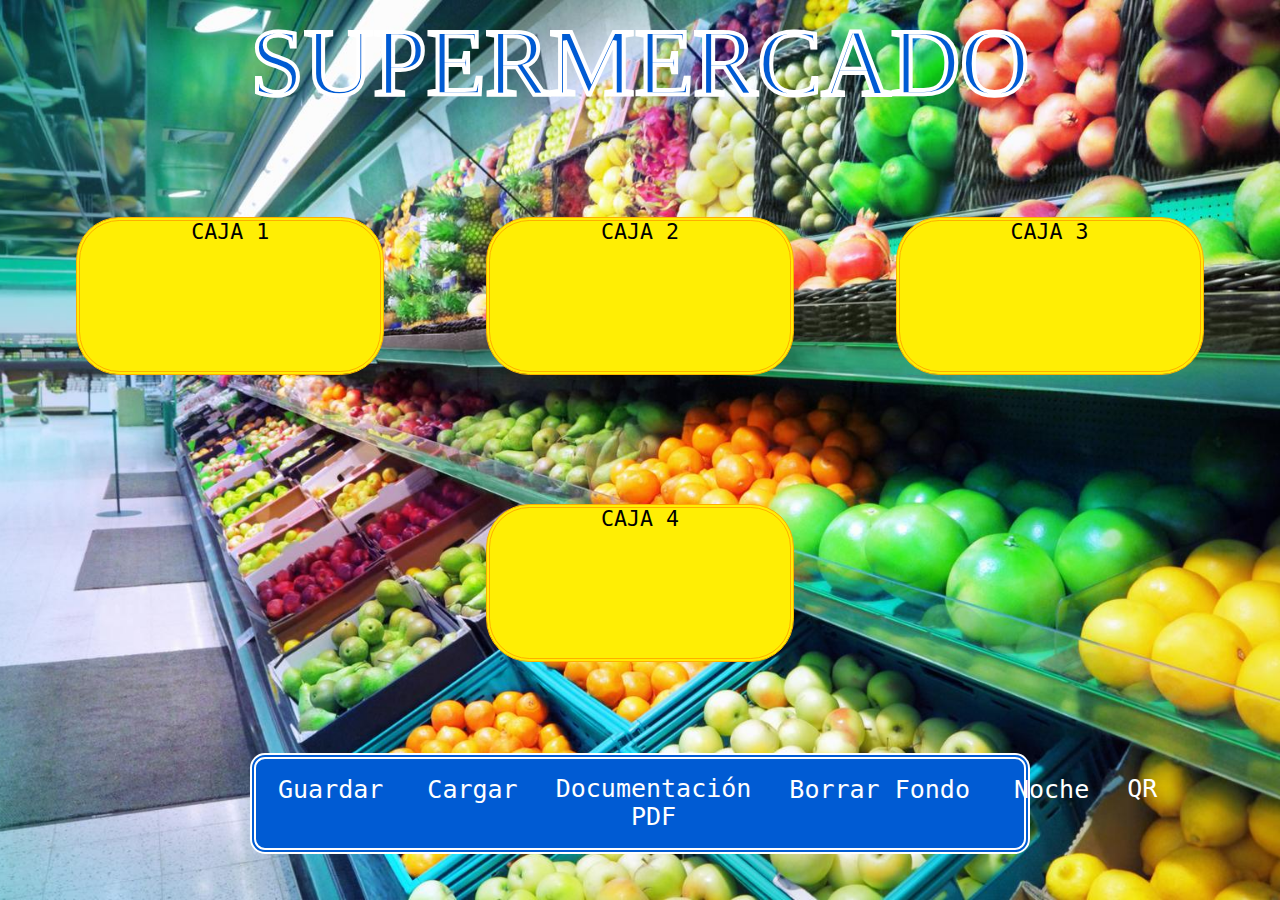
==== supermercado.html @ 12935194 "." ====
<!DOCTYPE html>
<html lang="es">

<head>
  <title>Proyecto Supermercado</title>
  <meta charset="UTF-8">
  <meta name="viewport" content="width=device-width, initial-scale=1.0">
  <link rel="stylesheet" href="./normalize.css">
<link rel="stylesheet" href="style.css">
<link rel="stylesheet" href="https://cdnjs.cloudflare.com/ajax/libs/font-awesome/5.14.0/css/all.min.css">

</head>
<header id=titulo class="brand-title">
  <div>SUPERMERCADO</div>
</header>

<body oncontextmenu="return false;" id="body"> <!--Usamos este oncontextmenu para desactivar el desplegable del boton derecho en la web-->
  
    
    <div id="zonacajas">

      <div type="button" id="divcaja1"  onclick="atenderClientes('poner', 'caja1')">CAJA 1<input type="hidden" id="CAJA1" value="0"><p id="mensaje1"></p></div>
      <div type="button" id="divcaja2"  onclick="atenderClientes('poner', 'caja2')">CAJA 2<input type="hidden" id="CAJA2" value="0"><p id="mensaje2"></p></div>
      <div type="button" id="divcaja3"  onclick="atenderClientes('poner', 'caja3')">CAJA 3<input type="hidden" id="CAJA3" value="0"><p id="mensaje3"></p></div>
      <div type="button" id="divcaja4"  onclick="atenderClientes('poner', 'caja4')">CAJA 4<input type="hidden" id="CAJA4" value="0"><p id="mensaje4"></p></div>
    </div>


  </form>

  <script  src="guardadoCarga.js"></script>
  <script src="superCajas.js"></script>

  <nav class="navbar"> 
    <a href="#" class="toggle-button">
      <span class="bar"></span>
      <span class="bar"></span>
      <span class="bar"></span>
    </a>
    <div class="navbar-links">
      <ul>
        <li><a><input type="button" id="boton_guardar" onclick="guardadoCarga.guardarDatos()" value = "Guardar"></a></li>
        <li><a><input type="button" id="boton_recargar" onclick="guardadoCarga.cargarEstado()" value = "Cargar"></a></li>
        <li><a href="documentacion.pdf" value="Documentacion PDF">Documentación PDF</a></li>
        <li><a><input type="button" onclick="ocultarFondo()" value = "Borrar Fondo"></a></li>
        <li><a><input type="button" onclick="modoNoche()" value = "Noche"></a></li>
        <li><a href="" value="QR">QR</a></li>
      </ul>
    </div>
  </nav> 

</body>


</html>
---- style.css ----
*,
*:before,
*:after {
  box-sizing: inherit;
}
.wrapper {
  height: 100%;
  background-color: white;
}

.navbar {
  display: flex;
  justify-content: space-between;
  align-items: center;
  font-family: OCR A Std, monospace;
  font-weight: 300;
  font-size: 25px;
  font-family: OCR A Std, monospace;
  background-color: rgb(0, 91, 211);
  border-radius: 15px;
  border: 6px double rgb(255, 255, 255);
  text-align: center;
  margin: 0 auto;
  width: 60%;
}

.brand-title {
  font-family: Jazz LET, fantasy;
  font-size: 6rem;
  font-weight: 500;
  margin: 0.5rem;
  text-align: center;
  color: rgb(0, 91, 211);
  -webkit-text-stroke: 4px rgb(255, 255, 255);
}

.navbar-links,
[value="Guardar"],
[value="Cargar"],
[value="Noche"],
[value="Borrar Fondo"] {
  height: 100%;
  background-color: transparent;
  border: 6px;
  color: rgb(255, 255, 255);
}

.navbar-links ul {
  display: flex;
  margin: 0;
  padding: 0;
}

.navbar-links li {
  list-style: none;
}

.navbar-links li a {
  display: block;
  text-decoration: none;
  color: rgb(255, 255, 255);
  padding: 1rem;
}

.navbar-links li:hover {
  background-color: rgb(88, 160, 255);
  opacity: 0.6;
}

.toggle-button {
  position: absolute;
  top: 0.75rem;
  right: 1rem;
  display: none;
  flex-direction: column;
  justify-content: space-between;
  width: 30px;
  height: 21px;
}

.toggle-button .bar {
  height: 3px;
  width: 100%;
  background-color: white;
  border-radius: 10px;
}

@media (max-width: 800px) {
  .navbar {
    flex-direction: column;
    align-items: flex-start;
  }

  .toggle-button {
    display: flex;
  }

  .navbar-links {
    display: none;
    width: 100%;
  }

  .navbar-links ul {
    width: 100%;
    flex-direction: column;
  }

  .navbar-links ul li {
    text-align: center;
  }

  .navbar-links ul li a {
    padding: 0.5rem 1rem;
  }

  .navbar-links.active {
    display: flex;
  }
}

p {
  font-size: calc(8px + 0.5vw + 0.5vh);
}
h1 {
  font-size: calc(16px + 0.5vw + 0.5vh);
}

body {
  background-image: url("super.jpg");
  background-position: center center;
  background-attachment: inherit;
  background-size: cover;
  width: 100%;
  font-family: OCR A Std, monospace;
  background-repeat: no-repeat;
}

@media (min-width: 400px) {
  body {
    background-image: url("super.jpg");
    background-position: center center;
    background-attachment: fixed;
    background-size: cover;
    font-family: OCR A Std, monospace;
    background-repeat: no-repeat;
  }
}

@media (min-width: 600px) {
  body {
    background-image: url("super.jpg");
    background-position: center center;
    background-attachment: fixed;
    background-size: cover;
    font-family: OCR A Std, monospace;
    background-repeat: no-repeat;
  }
}

.menu {
  display: flex;
  flex-direction: row;
  flex-wrap: wrap;
  justify-content: space-between;
}

#zonacajas {
  display: flex;
  flex-direction: row;
  flex-wrap: wrap;
  justify-content: space-between;
  padding: 1.18em 1.18em 1.18em;
  line-height: 1;
  border-radius: 1em;
  position: relative;
  min-width: 8.23em;
  text-decoration: none;
  font-size: 1.35rem;
}

#divcaja1,
#divcaja2,
#divcaja3,
#divcaja4 {
  width: 300px;
  height: 150px;
  background: rgb(255, 238, 4);
  margin: 3em auto;
  vertical-align: top;
  text-align: center;
  border: 4px double #ffae00;
  border-radius: 2em;
  color: rgb(0, 0, 0);
}

#zonaboton {
  background-color: var(--fondozonaboton);
  width: 25%;
  height: 10vh;
  margin: 5vh 1vw 5vh 1vw;
}

.oscuro {
  background-image: none;
  background-color: #252e2e;
  color: #f1eded;
}
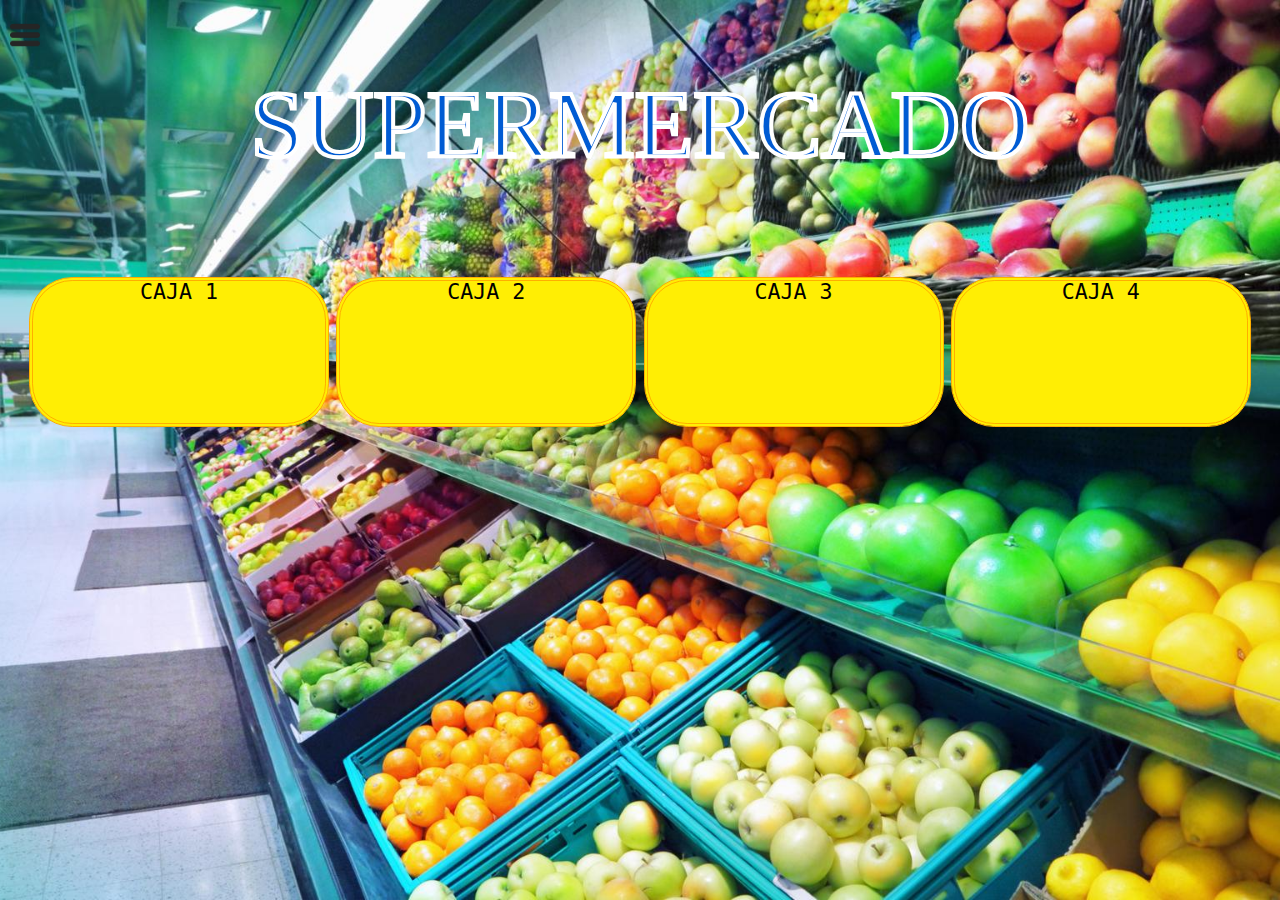
==== commit b53cb2a7: "cambio" ====
--- a/supermercado.html
+++ b/supermercado.html
@@ -10,12 +10,29 @@
 <link rel="stylesheet" href="https://cdnjs.cloudflare.com/ajax/libs/font-awesome/5.14.0/css/all.min.css">
 
 </head>
-<header id=titulo class="brand-title">
-  <div>SUPERMERCADO</div>
+
+<header>
+
+  <div class="icono-menu">
+    <img src="img/open-menu.png" id="icono-menu">
+</div>
+
+<div class="cont-menu active" id="menu">
+    <ul>
+      <li><a><input type="button" id="boton_guardar" onclick="guardadoCarga.guardarDatos()" value = "Guardar"></a></li>
+      <li><a><input type="button" id="boton_recargar" onclick="guardadoCarga.cargarEstado()" value = "Cargar"></a></li>
+      <li><a href="documentacion.pdf" value="Documentacion PDF">Documentación PDF</a></li>
+      <li><a><input type="button" onclick="ocultarFondo()" value = "Borrar Fondo"></a></li>
+      <li><a><input type="button" onclick="modoNoche()" value = "Noche"></a></li>
+      <li><a href="qrcode.png" value="QR">QR</a></li>
+    </ul>
+</div>
+
+  <div id=titulo class="brand-title">SUPERMERCADO</div>
+  
 </header>
 
-<body oncontextmenu="return false;" id="body"> <!--Usamos este oncontextmenu para desactivar el desplegable del boton derecho en la web-->
-  
+<body oncontextmenu="return false;" id="body">
     
     <div id="zonacajas">
 
@@ -28,26 +45,10 @@
 
   </form>
 
+  
+<script src="app.js"></script>
   <script  src="guardadoCarga.js"></script>
   <script src="superCajas.js"></script>
-
-  <nav class="navbar"> 
-    <a href="#" class="toggle-button">
-      <span class="bar"></span>
-      <span class="bar"></span>
-      <span class="bar"></span>
-    </a>
-    <div class="navbar-links">
-      <ul>
-        <li><a><input type="button" id="boton_guardar" onclick="guardadoCarga.guardarDatos()" value = "Guardar"></a></li>
-        <li><a><input type="button" id="boton_recargar" onclick="guardadoCarga.cargarEstado()" value = "Cargar"></a></li>
-        <li><a href="documentacion.pdf" value="Documentacion PDF">Documentación PDF</a></li>
-        <li><a><input type="button" onclick="ocultarFondo()" value = "Borrar Fondo"></a></li>
-        <li><a><input type="button" onclick="modoNoche()" value = "Noche"></a></li>
-        <li><a href="" value="QR">QR</a></li>
-      </ul>
-    </div>
-  </nav> 
 
 </body>
 
--- a/style.css
+++ b/style.css
@@ -6,22 +6,6 @@
 .wrapper {
   height: 100%;
   background-color: white;
-}
-
-.navbar {
-  display: flex;
-  justify-content: space-between;
-  align-items: center;
-  font-family: OCR A Std, monospace;
-  font-weight: 300;
-  font-size: 25px;
-  font-family: OCR A Std, monospace;
-  background-color: rgb(0, 91, 211);
-  border-radius: 15px;
-  border: 6px double rgb(255, 255, 255);
-  text-align: center;
-  margin: 0 auto;
-  width: 60%;
 }
 
 .brand-title {
@@ -43,58 +27,30 @@
   background-color: transparent;
   border: 6px;
   color: rgb(255, 255, 255);
+  text-align: center;
 }
 
 .navbar-links ul {
   display: flex;
   margin: 0;
   padding: 0;
+  text-align: center;
 }
 
 .navbar-links li {
   list-style: none;
+  text-align: center;
 }
 
 .navbar-links li a {
+  text-align: center;
   display: block;
   text-decoration: none;
   color: rgb(255, 255, 255);
   padding: 1rem;
 }
 
-.navbar-links li:hover {
-  background-color: rgb(88, 160, 255);
-  opacity: 0.6;
-}
-
-.toggle-button {
-  position: absolute;
-  top: 0.75rem;
-  right: 1rem;
-  display: none;
-  flex-direction: column;
-  justify-content: space-between;
-  width: 30px;
-  height: 21px;
-}
-
-.toggle-button .bar {
-  height: 3px;
-  width: 100%;
-  background-color: white;
-  border-radius: 10px;
-}
-
 @media (max-width: 800px) {
-  .navbar {
-    flex-direction: column;
-    align-items: flex-start;
-  }
-
-  .toggle-button {
-    display: flex;
-  }
-
   .navbar-links {
     display: none;
     width: 100%;
@@ -128,14 +84,13 @@
 body {
   background-image: url("super.jpg");
   background-position: center center;
-  background-attachment: inherit;
+  background-attachment: fixed;
   background-size: cover;
-  width: 100%;
   font-family: OCR A Std, monospace;
   background-repeat: no-repeat;
 }
 
-@media (min-width: 400px) {
+@media (max-width: 400px) {
   body {
     background-image: url("super.jpg");
     background-position: center center;
@@ -144,9 +99,32 @@
     font-family: OCR A Std, monospace;
     background-repeat: no-repeat;
   }
-}
-
-@media (min-width: 600px) {
+
+  .brand-title {
+    font-size: 3rem;
+    margin: 0 auto;
+    color: rgb(0, 91, 211);
+    -webkit-text-stroke: 4px rgb(255, 255, 255);
+    max-width: 80%;
+  }
+
+  #zonacajas {
+    display: flex;
+    flex-direction: row;
+    flex-wrap: wrap;
+    justify-content: space-between;
+    padding: 1.1em 1.18em 1.18em;
+    line-height: 1;
+    border-radius: 1em;
+    position: relative;
+    min-width: 8.23em;
+    text-decoration: none;
+    font-size: 1.35rem;
+    position: inherit;
+  }
+}
+
+@media (max-width: 600px) {
   body {
     background-image: url("super.jpg");
     background-position: center center;
@@ -155,6 +133,13 @@
     font-family: OCR A Std, monospace;
     background-repeat: no-repeat;
   }
+  .brand-title {
+    font-size: 3rem;
+    margin: 0 auto;
+    color: rgb(0, 91, 211);
+    -webkit-text-stroke: 4px rgb(255, 255, 255);
+    max-width: 80%;
+  }
 }
 
 .menu {
@@ -169,13 +154,14 @@
   flex-direction: row;
   flex-wrap: wrap;
   justify-content: space-between;
-  padding: 1.18em 1.18em 1.18em;
+  padding: 1.1em 1.18em 1.18em;
   line-height: 1;
   border-radius: 1em;
   position: relative;
   min-width: 8.23em;
   text-decoration: none;
   font-size: 1.35rem;
+  position: inherit;
 }
 
 #divcaja1,
@@ -205,3 +191,66 @@
   background-color: #252e2e;
   color: #f1eded;
 }
+
+/* MENU DESPLEGABLE */
+
+* {
+  margin: 0;
+  padding: 0;
+  box-sizing: border-box;
+}
+body {
+  background-color: #ffffff;
+}
+
+/* Estilos para el ícono del Menú */
+.icono-menu {
+  margin: 20px 10px;
+  position: relative;
+  z-index: 100;
+}
+
+.icono-menu img {
+  vertical-align: top;
+  width: 30px;
+  cursor: pointer;
+}
+
+/* Estilos para el contenedor del Menú */
+.cont-menu {
+  background-color: rgb(65, 65, 65);
+  box-shadow: 2px 0px 5px 2px rgb(36, 36, 36);
+  border-radius: 0.3em;
+  width: 200px;
+  height: auto;
+  position: absolute;
+  top: 10;
+  left: 0;
+  transition: all 0.5s ease;
+  opacity: 85%;
+}
+
+/* Estilos por agregar en JavaScript */
+.active {
+  transform: translate(-600px);
+}
+
+/* Estilos para el listado del Menú */
+.cont-menu ul {
+  padding: 30px 0px 0px 0px;
+  list-style: none;
+}
+
+.cont-menu ul li {
+  color: white;
+  display: block;
+  font-size: 13px;
+  text-decoration: none;
+  padding: 10px 50px;
+  cursor: pointer;
+}
+
+.cont-menu ul li:hover {
+  background-color: rgb(228, 228, 228);
+  color: rgb(42, 42, 42);
+}
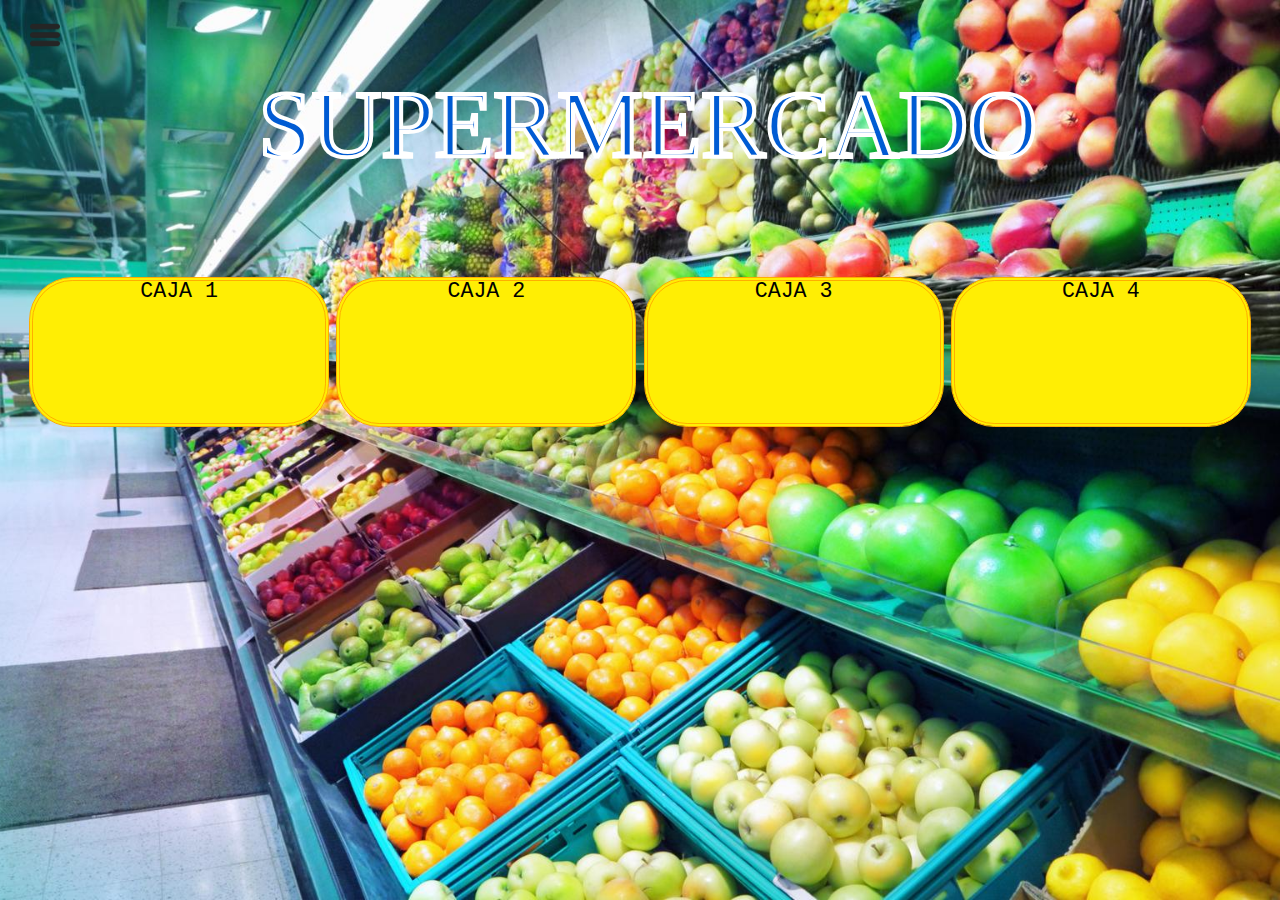
==== commit 1b26d91d: "Update supermercado.html" ====
--- a/supermercado.html
+++ b/supermercado.html
@@ -21,9 +21,9 @@
     <ul>
       <li><a><input type="button" id="boton_guardar" onclick="guardadoCarga.guardarDatos()" value = "Guardar"></a></li>
       <li><a><input type="button" id="boton_recargar" onclick="guardadoCarga.cargarEstado()" value = "Cargar"></a></li>
-      <li><a href="documentacion.pdf" value="Documentacion PDF">Documentación PDF</a></li>
       <li><a><input type="button" onclick="ocultarFondo()" value = "Borrar Fondo"></a></li>
       <li><a><input type="button" onclick="modoNoche()" value = "Noche"></a></li>
+      <li><a href="documentacion.pdf" value="Documentacion PDF">Documento PDF</a></li>
       <li><a href="qrcode.png" value="QR">QR</a></li>
     </ul>
 </div>
--- a/style.css
+++ b/style.css
@@ -16,6 +16,8 @@
   text-align: center;
   color: rgb(0, 91, 211);
   -webkit-text-stroke: 4px rgb(255, 255, 255);
+  width: 100%;
+  height: auto;
 }
 
 .navbar-links,
@@ -90,6 +92,10 @@
   background-repeat: no-repeat;
 }
 
+::-webkit-scrollbar {
+  display: none;
+}
+
 @media (max-width: 400px) {
   body {
     background-image: url("super.jpg");
@@ -105,7 +111,8 @@
     margin: 0 auto;
     color: rgb(0, 91, 211);
     -webkit-text-stroke: 4px rgb(255, 255, 255);
-    max-width: 80%;
+    max-width: 100%;
+    height: auto;
   }
 
   #zonacajas {
@@ -138,7 +145,8 @@
     margin: 0 auto;
     color: rgb(0, 91, 211);
     -webkit-text-stroke: 4px rgb(255, 255, 255);
-    max-width: 80%;
+    max-width: 100%;
+    height: auto;
   }
 }
 
@@ -205,7 +213,7 @@
 
 /* Estilos para el ícono del Menú */
 .icono-menu {
-  margin: 20px 10px;
+  margin: 20px 30px;
   position: relative;
   z-index: 100;
 }
@@ -218,8 +226,8 @@
 
 /* Estilos para el contenedor del Menú */
 .cont-menu {
-  background-color: rgb(65, 65, 65);
-  box-shadow: 2px 0px 5px 2px rgb(36, 36, 36);
+  background-color: rgb(140, 0, 255);
+  box-shadow: 2px 0px 5px 2px rgb(60, 1, 87);
   border-radius: 0.3em;
   width: 200px;
   height: auto;
@@ -237,11 +245,11 @@
 
 /* Estilos para el listado del Menú */
 .cont-menu ul {
-  padding: 30px 0px 0px 0px;
+  padding: 10px 0px;
   list-style: none;
 }
 
-.cont-menu ul li {
+.cont-menu ul li a {
   color: white;
   display: block;
   font-size: 13px;
@@ -251,6 +259,6 @@
 }
 
 .cont-menu ul li:hover {
-  background-color: rgb(228, 228, 228);
+  background-color: rgb(199, 95, 231);
   color: rgb(42, 42, 42);
 }
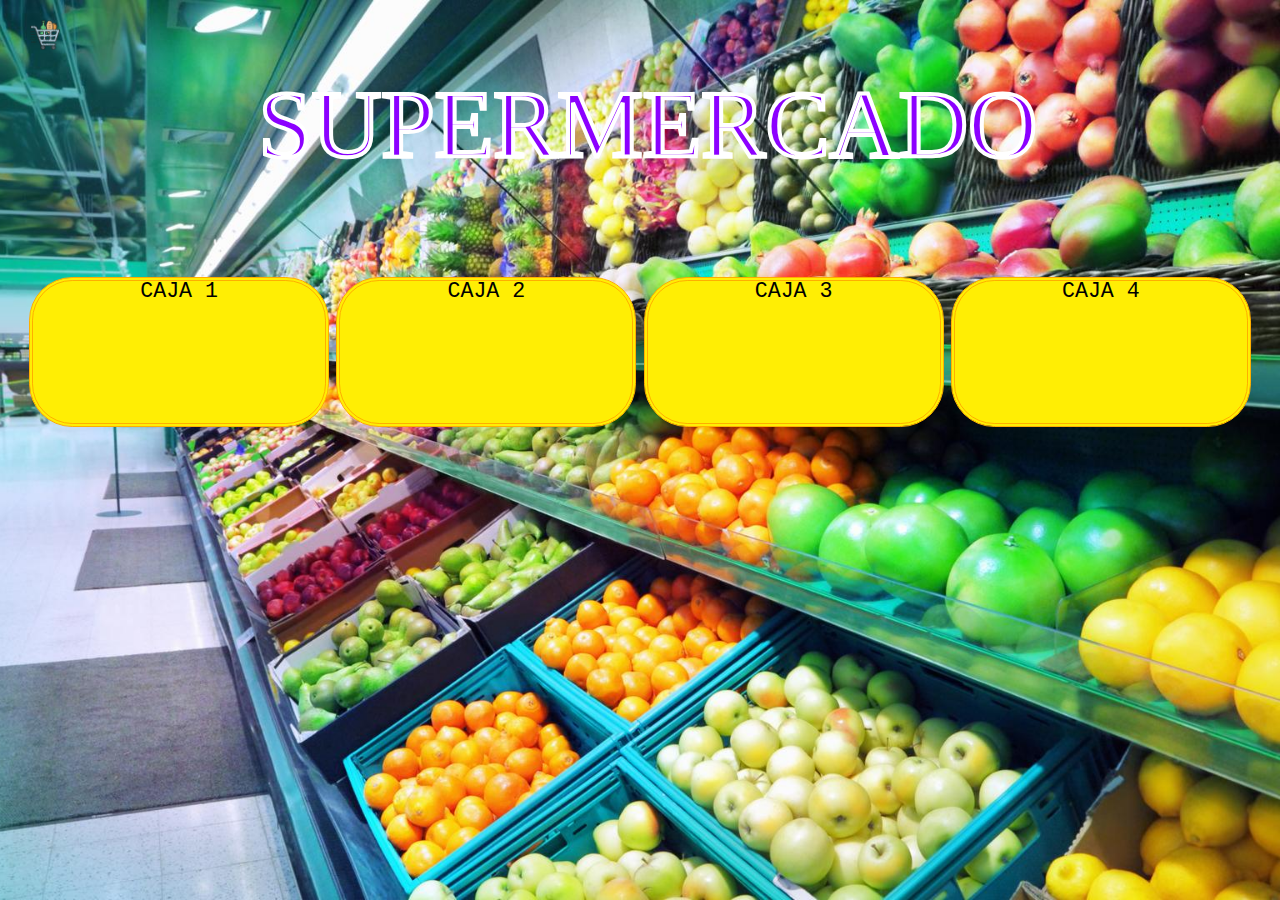
==== commit b7dc6ade: "cambio" ====
--- a/supermercado.html
+++ b/supermercado.html
@@ -14,7 +14,7 @@
 <header>
 
   <div class="icono-menu">
-    <img src="img/open-menu.png" id="icono-menu">
+    <img src="img/compras2.png" id="icono-menu">
 </div>
 
 <div class="cont-menu active" id="menu">
--- a/style.css
+++ b/style.css
@@ -14,7 +14,7 @@
   font-weight: 500;
   margin: 0.5rem;
   text-align: center;
-  color: rgb(0, 91, 211);
+  color: rgb(140, 0, 255);
   -webkit-text-stroke: 4px rgb(255, 255, 255);
   width: 100%;
   height: auto;
@@ -109,7 +109,7 @@
   .brand-title {
     font-size: 3rem;
     margin: 0 auto;
-    color: rgb(0, 91, 211);
+    color: rgb(140, 0, 255);
     -webkit-text-stroke: 4px rgb(255, 255, 255);
     max-width: 100%;
     height: auto;
@@ -143,7 +143,7 @@
   .brand-title {
     font-size: 3rem;
     margin: 0 auto;
-    color: rgb(0, 91, 211);
+    color: rgb(140, 0, 255);
     -webkit-text-stroke: 4px rgb(255, 255, 255);
     max-width: 100%;
     height: auto;
